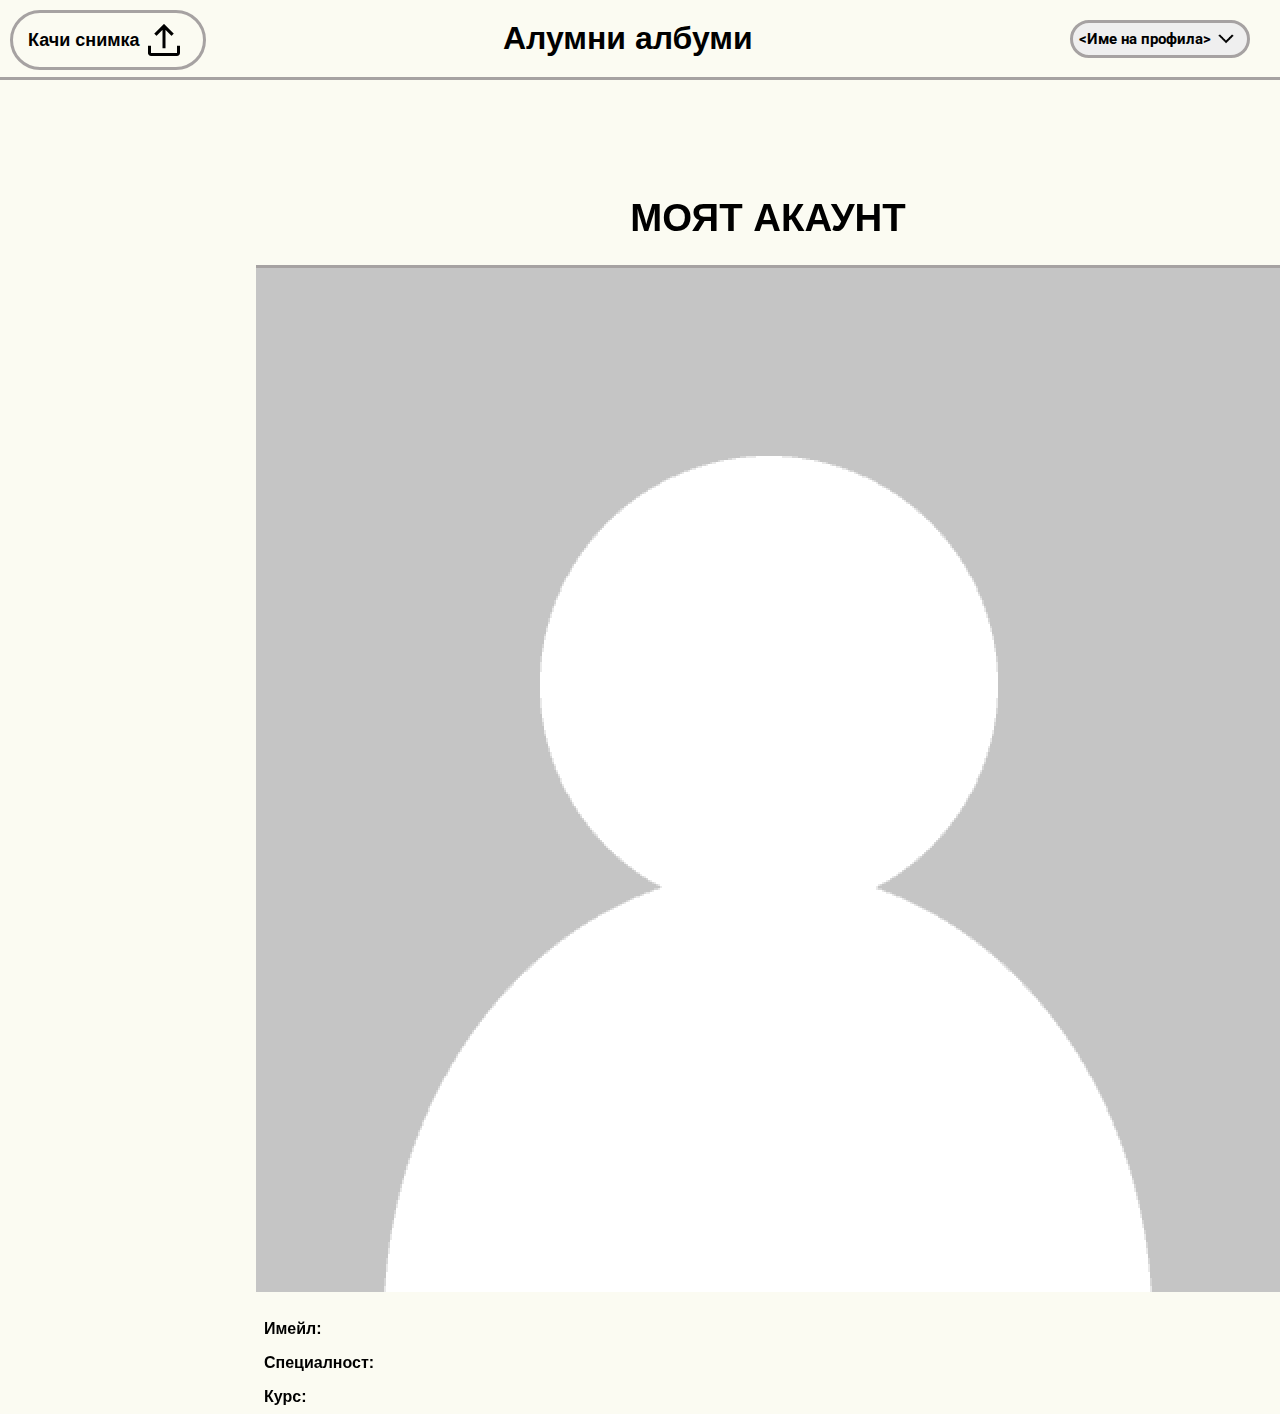
==== client/home-page/home.html @ ce662454 "image gallery changes" ====
<!DOCTYPE html>
<html lang="en">

<head>
    <meta charset="UTF-8" />
    <meta http-equiv="X-UA-Compatible" content="IE=edge" />
    <meta name="viewport" content="width=device-width, initial-scale=1.0" />
    <link rel="stylesheet" href="css/home.css">
    <link rel="stylesheet" href="../CSS/body_main_header.css">

    <script defer src="javascript/button_reaction.js"></script>
    <script defer src="javascript/log_out_user.js"></script>
    <script defer src="javascript/load_user_data.js"></script>
    <script defer src="javascript/button_reaction.js"></script>
    <script defer src="javascript/log_out_user.js"></script>
    <script defer src="javascript/load_user_data.js"></script>
    <script defer src="javascript/load_images.js"></script>
    <!-- <script defer src="javascript/upload_image.js"></script> -->
    <script>
        /* reload the page on load because the page won't load the user's data when he has set cookies */
        window.onload = function () {
            if (!window.location.hash) {
                window.location = window.location + '#loaded';
                window.location.reload();
            }
        }
    </script>
    <title>Home</title>
</head>

<body>

    <header>

        <div class="option" id="upload">
            <h3>Качи снимка</h3>
            <img src="../login/img/file_upload_FILL0_wght400_GRAD0_opsz48.png">
        </div>

        <h1 id="system-name-header">Алумни албуми</h1>

        <span class="dropdown">

            <button class="dropbtn">&ltИме на профила&gt

                <img id="more-img" src="../login/img/expand_more_FILL0_wght400_GRAD0_opsz48.png">

            </button>

            <span class="dropdown-content">
                <div class="option" id="my-account">
                    <h3>Моят акаунт</h3>
                </div>
                <div class="option" id="my-images">
                    <h3>Моите снимки</h3>
                </div>
                <div class="option" id="pick-image">
                    <h3>Избери снимка за алумни албум</h3>
                </div>
                <div class="option" id="album">
                    <h3>Изтегли албум</h3>
                </div>
                <div class="option" id="log-out">
                    <h3>Изход</h3>
                </div>
            </span>

        </span>
    </header>

    <main>

        <section id="account-tab">

            <!-- My Account tab -->
            <section id="my-account-section">

                <!-- The tab header -->
                <header id="my-account-header">
                    <h1>Моят акаунт</h1>
                </header>

                <!-- The content of the tab -->
                <article id="account-details">

                    <!-- User picture (for now it is a static one) -->
                    <div id="user-picture">
                        <img id="profile-image" src="../../server/images/default.png">
                    </div>

                    <p id="name"><strong></strong></p>
                    <p id="email"><strong>Имейл: </strong></p>
                    <p id="major"><strong>Специалност: </strong></p>
                    <p id="course"><strong>Курс: </strong></p>

                </article>

            </section>


            <!-- Upload image tab -->
            <section id="upload-section" class="no-display">
                <form action="../../server/api/upload.php" method="POST" enctype="multipart/form-data">
                    <input type="file" name="file" required style="margin:20px 0px;" />
                    <div>
                        <button type="submit" name="submit" class="form-button">Upload your image</button>
                    </div>

                </form>
            </section>


            <section id="my-images-section" class="no-display">
                <h1>All Images</h1>
                <div id="gallery" class="gallery">
                    <script src="javascript/get_my_images.js"></script>
            </section>

            <section id="pick-image-section" class="no-display">
                <h1>Кликни върху снимка, за да я избереш и тя да се показва в албума</h1>
                <div id="pick-image-message"></div>
                <div id="my-gallery" class="gallery">
                    <script src="javascript/pick_from_my_images.js"></script>
            </section>

            <section id="album-section" class="no-display">
                <form>
                    <select required name="major" id="export-major" class="form-input">
                        <option value="Софтуерно инженерство">Софтуерно инженерство</option>
                        <option value="Компютърни науки">Компютърни науки</option>
                        <option value="Информационни системи">Информационни системи</option>
                        <option value="Информатика">Информатика</option>
                    </select>

                    <select required name="course" id="export-course" class="form-input">
                        <option value="1">1</option>
                        <option value="2">2</option>
                        <option value="3">3</option>
                        <option value="3">4</option>
                    </select>
                </form>

                <button onclick="loadImages()" name="export-submit" class="form-button">Export Album</button>

                <div id="export-result">
                </div>
            </section>

        </section>
    </main>
</body>
---- client/home-page/css/home.css ----
/* import Roboto font */
@import url('https://fonts.googleapis.com/css2?family=Roboto:wght@300&display=swap');

h3 {
    margin: 0;
    font-weight: bolder;
    font-size: larger;
    text-align: center;
}

.gallery{
    display: grid;
    grid-template-columns: repeat( auto-fit, minmax(250px, 1fr) );
    gap: 10px;
}

.my-image{
    border: solid 1px black;
    display: flex;
}

.pick-my-image{
    border: solid 1px black;
    display: flex;
}

.pick-my-image img{
    max-width:100%;
    max-height:100%;
    align-self: center;
}

.my-image img{
    max-width:100%;
    max-height:100%;
    align-self: center;
}

p {
    margin: 0;
}

h4 {
    margin: 0;
}

input,
button {
    font-family: 'Roboto', sans-serif;
    font-weight: bold;
}

/* account tab */

#account-tab {
    width: 60%;
    min-height: 80vh;
    max-height: 80vh;

    border-radius: 2rem;

    /* make it appear in front of the glass circles */
    position: absolute;
    z-index: 0;

    /* blur background glass circles */
    backdrop-filter: blur(1rem);

    display: flex;
    justify-content: space-between;
}


/* navbar */

#options-menu {
    /* make the options tab take up 30% of the account tab's space with no growing and shrinking */
    flex: 1 0 30%;

    border-radius: 2rem;

    display: flex;
    flex-direction: column;
    justify-content: center;
    align-items: center;
}

.option {
    cursor: pointer;
}


#my-account-header {
    text-transform: uppercase;
    font-size: 1.2rem;
}

#account-details {
    display: flex;
    flex-direction: column;
}

#account-details p {
    margin: 0.5rem;
}


.no-display {
    display: none !important;
}

/* drop down bttn */
.dropdown {
    position: relative;
    float: right;
}

.dropbtn {

    border-radius: 2rem;
    font-size: 15px;
    border: solid #a6a2a2;
    display: flex;
    align-items: center;
    justify-content: center;
}

.dropdown-content {
    display: none;
    position: absolute;
    background-color: #f1f1f1;
    min-width: 160px;
    box-shadow: 0px 8px 16px 0px rgba(0, 0, 0, 0.2);
    z-index: 1;

    width: max-content;
    border-radius: 2rem;
}

.dropdown-content div {
    color: black;
    padding: 12px 16px;
    text-decoration: none;
    display: block;
    margin: 10px;
}

.dropdown-content div:hover {
    background-color: #e5e6e4;
}

.dropdown:hover .dropdown-content {
    display: block;

}




header {
    text-align: center;
    border-bottom: solid #a6a2a2;
}


#system-name-header,
#upload,
.dropdown {
    display: inline-block;
    margin: 20px 30px;
}

#upload {
    display: flex;
    align-items: center;
    justify-content: center;

    float: left;
    border-radius: 2rem;
    font-size: 15px;
    border: solid #a6a2a2;
    padding: 3px 15px 3px 15px;
    margin: 10px;
}

#more-img {
    height: 30px;
}
---- client/CSS/body_main_header.css ----
body {
    margin: 0;
    box-sizing: border-box;
    font-family: 'Calibri', sans-serif;

    /*will place the pale white color*/
    background-color: #fbfbf2;

    /* color variables, used later in the code */


}

main {
    min-height: 100vh;
    background: linear-gradient(to right top, var(--fontFrom), var(--fontTo));

    display: flex;
    flex-direction: column;
    justify-content: center;
    align-items: center;
}

header{
    position: relative;
}
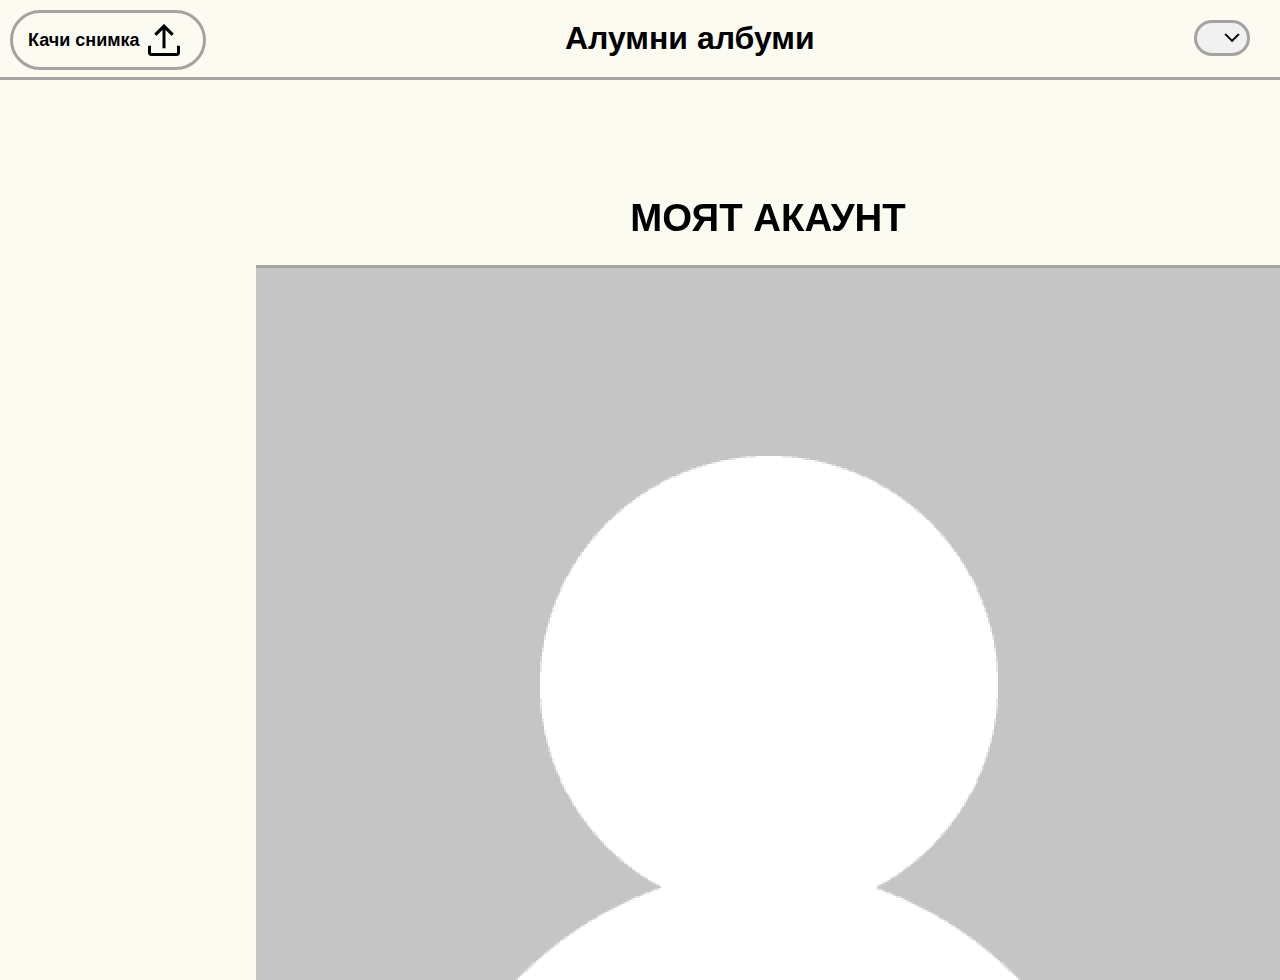
==== commit c55a3d16: "edit header" ====
--- a/client/home-page/home.html
+++ b/client/home-page/home.html
@@ -41,11 +41,10 @@
 
         <span class="dropdown">
 
-            <button class="dropbtn">&ltИме на профила&gt
-
+            <span id="dropdown-field">
+                <button class="dropbtn" id="header-name"></button>
                 <img id="more-img" src="../login/img/expand_more_FILL0_wght400_GRAD0_opsz48.png">
-
-            </button>
+            </span>
 
             <span class="dropdown-content">
                 <div class="option" id="my-account">
--- a/client/home-page/css/home.css
+++ b/client/home-page/css/home.css
@@ -14,9 +14,37 @@
     gap: 10px;
 }
 
+#export-result{
+    display: grid;
+    grid-template-columns: repeat( auto-fit, minmax(250px, 1fr) );
+    gap: 10px;
+}
+
+.album-image img{
+    max-width:100%;
+    max-height:100%;
+    align-self: center;
+}
+
+.user-album-image{
+    height: 95%;
+    display: flex;
+}
+
 .my-image{
     border: solid 1px black;
     display: flex;
+}
+
+.album-image{
+    border: solid 1px red;
+    display: flex;
+    flex-flow: column nowrap;
+    justify-content: space-between;
+}
+
+.user-album-info{
+    align-self: center;
 }
 
 .pick-my-image{
@@ -115,14 +143,21 @@
     float: right;
 }
 
-.dropbtn {
-
+#dropdown-field{
     border-radius: 2rem;
     font-size: 15px;
     border: solid #a6a2a2;
+    background-color: #f1f1f1;
     display: flex;
     align-items: center;
     justify-content: center;
+}
+
+.dropbtn {
+    background: none;
+    border: none;
+    padding: 10px;
+    font-size: 20px;
 }
 
 .dropdown-content {
@@ -130,7 +165,7 @@
     position: absolute;
     background-color: #f1f1f1;
     min-width: 160px;
-    box-shadow: 0px 8px 16px 0px rgba(0, 0, 0, 0.2);
+    box-shadow: 4px 4px 10px 10px rgba(0, 0, 0, 0.2);
     z-index: 1;
 
     width: max-content;
@@ -139,7 +174,7 @@
 
 .dropdown-content div {
     color: black;
-    padding: 12px 16px;
+    padding: 6px 8px;
     text-decoration: none;
     display: block;
     margin: 10px;
@@ -150,9 +185,11 @@
 }
 
 .dropdown:hover .dropdown-content {
+    border: solid #a6a2a2;
     display: block;
-
-}
+    margin-left: -240px; /*magic number needs editing*/
+}
+
 
 
 
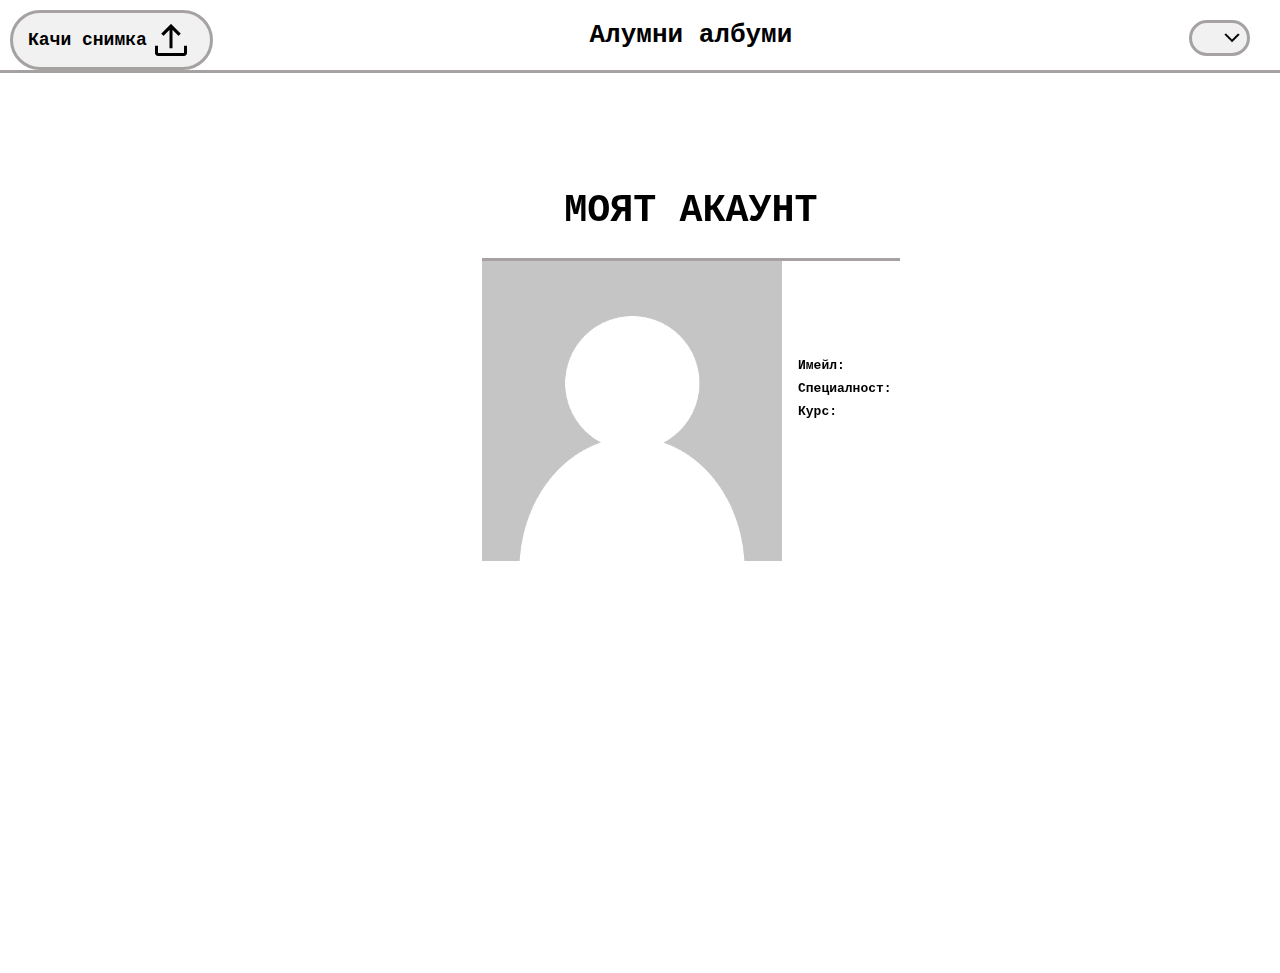
==== commit cb3ad618: "major edits on css on home, also edit the color to white" ====
--- a/client/home-page/home.html
+++ b/client/home-page/home.html
@@ -83,15 +83,14 @@
                 <article id="account-details">
 
                     <!-- User picture (for now it is a static one) -->
-                    <div id="user-picture">
-                        <img id="profile-image" src="../../server/images/default.png">
-                    </div>
+                    <img id="profile-image" src="../../server/images/default.png">
 
-                    <p id="name"><strong></strong></p>
-                    <p id="email"><strong>Имейл: </strong></p>
-                    <p id="major"><strong>Специалност: </strong></p>
-                    <p id="course"><strong>Курс: </strong></p>
-
+                    <section>
+                        <p id="name"><strong></strong></p>
+                        <p id="email"><strong>Имейл: </strong></p>
+                        <p id="major"><strong>Специалност: </strong></p>
+                        <p id="course"><strong>Курс: </strong></p>
+                    </section>
                 </article>
 
             </section>
@@ -100,11 +99,8 @@
             <!-- Upload image tab -->
             <section id="upload-section" class="no-display">
                 <form action="../../server/api/upload.php" method="POST" enctype="multipart/form-data">
-                    <input type="file" name="file" required style="margin:20px 0px;" />
-                    <div>
-                        <button type="submit" name="submit" class="form-button">Upload your image</button>
-                    </div>
-
+                    <input type="file" name="file" accept="image/*" required style="margin:20px 0px;" />
+                    <button type="submit" name="submit" class="form-button">Upload your image</button>
                 </form>
             </section>
 
--- a/client/home-page/css/home.css
+++ b/client/home-page/css/home.css
@@ -8,59 +8,60 @@
     text-align: center;
 }
 
-.gallery{
+.gallery {
     display: grid;
-    grid-template-columns: repeat( auto-fit, minmax(250px, 1fr) );
+    grid-template-columns: repeat(auto-fit, minmax(250px, 1fr));
     gap: 10px;
 }
 
-#export-result{
+#export-result {
     display: grid;
-    grid-template-columns: repeat( auto-fit, minmax(250px, 1fr) );
+    grid-template-columns: repeat(auto-fit, minmax(250px, 1fr));
     gap: 10px;
 }
 
-.album-image img{
-    max-width:100%;
-    max-height:100%;
-    align-self: center;
-}
-
-.user-album-image{
+.album-image img {
+    max-width: 100%;
+    max-height: 100%;
+    align-self: center;
+}
+
+.user-album-image {
     height: 95%;
     display: flex;
-}
-
-.my-image{
+    justify-content: center;
+}
+
+.my-image {
     border: solid 1px black;
     display: flex;
 }
 
-.album-image{
+.album-image {
     border: solid 1px red;
     display: flex;
     flex-flow: column nowrap;
     justify-content: space-between;
 }
 
-.user-album-info{
-    align-self: center;
-}
-
-.pick-my-image{
+.user-album-info {
+    align-self: center;
+}
+
+.pick-my-image {
     border: solid 1px black;
     display: flex;
 }
 
-.pick-my-image img{
-    max-width:100%;
-    max-height:100%;
-    align-self: center;
-}
-
-.my-image img{
-    max-width:100%;
-    max-height:100%;
+.pick-my-image img {
+    max-width: 100%;
+    max-height: 100%;
+    align-self: center;
+}
+
+.my-image img {
+    max-width: 100%;
+    max-height: 100%;
     align-self: center;
 }
 
@@ -74,14 +75,25 @@
 
 input,
 button {
-    font-family: 'Roboto', sans-serif;
+    font-family: inherit;
     font-weight: bold;
-}
-
-/* account tab */
+    display: block;
+}
+
+input[type="file" i] {
+    font-weight: normal;
+}
+
+.form-button {
+    padding: 10px;
+    border-radius: 1em;
+    font-size: 20px;
+    min-width: fit-content;
+    font-weight: normal;
+    background: #d2f1e4;
+}
 
 #account-tab {
-    width: 60%;
     min-height: 80vh;
     max-height: 80vh;
 
@@ -99,6 +111,7 @@
 }
 
 
+
 /* navbar */
 
 #options-menu {
@@ -123,10 +136,6 @@
     font-size: 1.2rem;
 }
 
-#account-details {
-    display: flex;
-    flex-direction: column;
-}
 
 #account-details p {
     margin: 0.5rem;
@@ -143,7 +152,7 @@
     float: right;
 }
 
-#dropdown-field{
+#dropdown-field {
     border-radius: 2rem;
     font-size: 15px;
     border: solid #a6a2a2;
@@ -158,6 +167,7 @@
     border: none;
     padding: 10px;
     font-size: 20px;
+    margin-left: 5px;
 }
 
 .dropdown-content {
@@ -170,6 +180,8 @@
 
     width: max-content;
     border-radius: 2rem;
+    margin-left: -210px;
+    /*magic number needs editing*/
 }
 
 .dropdown-content div {
@@ -187,18 +199,13 @@
 .dropdown:hover .dropdown-content {
     border: solid #a6a2a2;
     display: block;
-    margin-left: -240px; /*magic number needs editing*/
-}
-
-
-
-
+
+}
 
 header {
     text-align: center;
     border-bottom: solid #a6a2a2;
 }
-
 
 #system-name-header,
 #upload,
@@ -208,6 +215,7 @@
 }
 
 #upload {
+    background-color: #f1f1f1;
     display: flex;
     align-items: center;
     justify-content: center;
@@ -224,3 +232,16 @@
     height: 30px;
 }
 
+#upload-section {
+    margin: auto;
+}
+
+#profile-image {
+    height: 300px;
+    display: inline-block;
+    vertical-align: middle;
+}
+
+img+section {
+    display: inline-block;
+}--- a/client/CSS/body_main_header.css
+++ b/client/CSS/body_main_header.css
@@ -1,14 +1,8 @@
 body {
     margin: 0;
     box-sizing: border-box;
-    font-family: 'Calibri', sans-serif;
-
-    /*will place the pale white color*/
-    background-color: #fbfbf2;
-
-    /* color variables, used later in the code */
-
-
+    font-family: monospace;
+    background-color: #ffffff;
 }
 
 main {
@@ -21,6 +15,6 @@
     align-items: center;
 }
 
-header{
+header {
     position: relative;
 }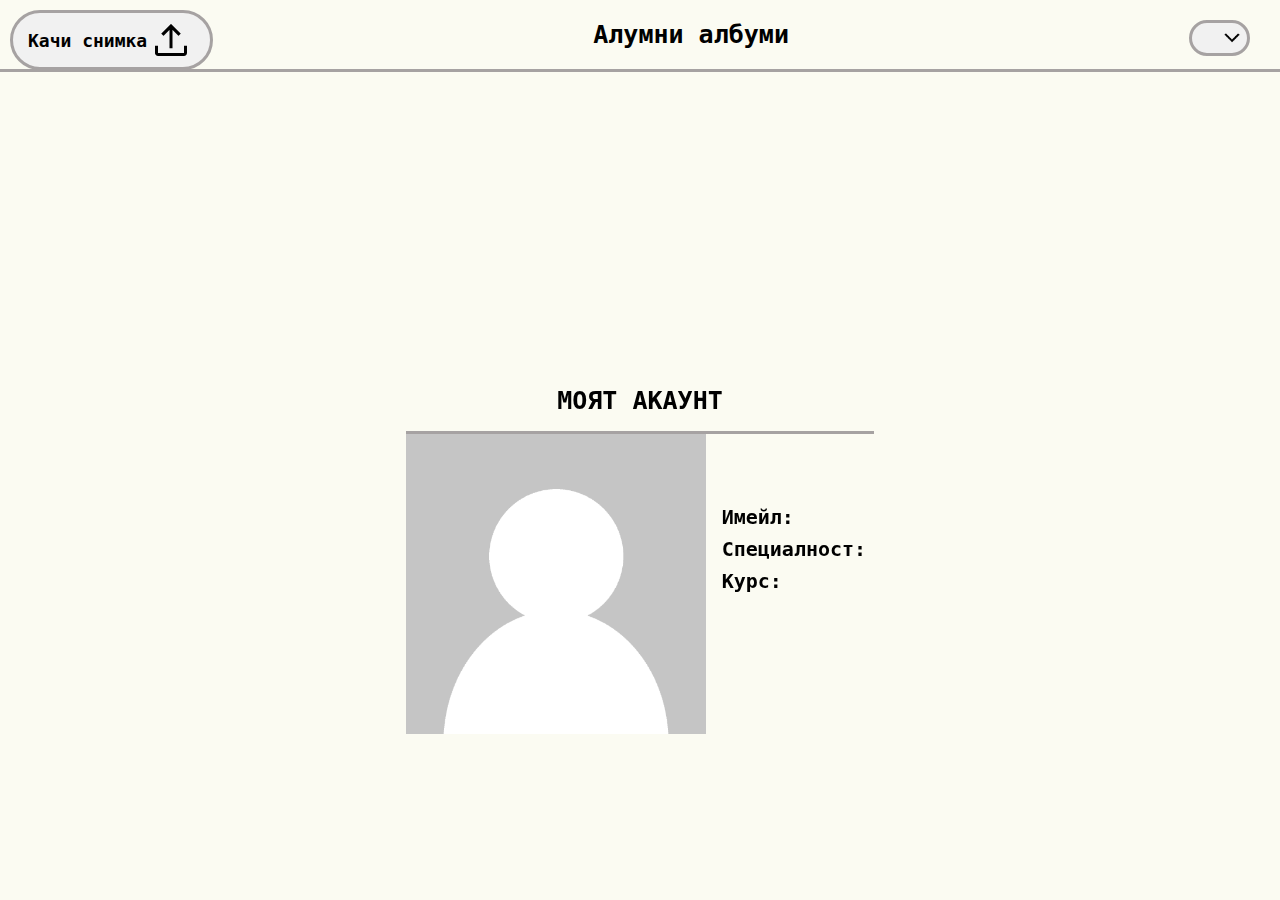
==== commit 0ed4c8b7: "edit the upload message, and more css" ====
--- a/client/home-page/home.html
+++ b/client/home-page/home.html
@@ -106,13 +106,13 @@
 
 
             <section id="my-images-section" class="no-display">
-                <h1>All Images</h1>
+                <h1>Моите снимки:</h1>
                 <div id="gallery" class="gallery">
                     <script src="javascript/get_my_images.js"></script>
             </section>
 
             <section id="pick-image-section" class="no-display">
-                <h1>Кликни върху снимка, за да я избереш и тя да се показва в албума</h1>
+                <h1>Кликни върху снимка, за да я избереш и тя да се показва в албума.</h1>
                 <div id="pick-image-message"></div>
                 <div id="my-gallery" class="gallery">
                     <script src="javascript/pick_from_my_images.js"></script>
--- a/client/home-page/css/home.css
+++ b/client/home-page/css/home.css
@@ -11,7 +11,10 @@
 .gallery {
     display: grid;
     grid-template-columns: repeat(auto-fit, minmax(250px, 1fr));
-    gap: 10px;
+    gap: 30px;
+    border: none;
+    background: #e7e7e7;
+    padding: 20px;
 }
 
 #export-result {
@@ -32,9 +35,19 @@
     justify-content: center;
 }
 
-.my-image {
-    border: solid 1px black;
-    display: flex;
+.my-image,
+.pick-my-image {
+    display: flex;
+    transition: opacity .1s linear;
+}
+
+.pick-my-image:hover {
+    opacity: .5;
+    cursor: pointer;
+}
+
+.pick-my-image:click::after {
+    border: solid black;
 }
 
 .album-image {
@@ -48,17 +61,8 @@
     align-self: center;
 }
 
-.pick-my-image {
-    border: solid 1px black;
-    display: flex;
-}
-
-.pick-my-image img {
-    max-width: 100%;
-    max-height: 100%;
-    align-self: center;
-}
-
+
+.pick-my-image img,
 .my-image img {
     max-width: 100%;
     max-height: 100%;
@@ -80,8 +84,18 @@
     display: block;
 }
 
+#pick-image-section{
+    font-size: 15px;
+}
+
 input[type="file" i] {
     font-weight: normal;
+}
+
+#pick-image-message{
+    font-size: 20px;
+    margin-left: 40%;
+
 }
 
 .form-button {
@@ -94,9 +108,9 @@
 }
 
 #account-tab {
-    min-height: 80vh;
-    max-height: 80vh;
-
+  
+    padding: 20px;
+    margin-top: 576px;
     border-radius: 2rem;
 
     /* make it appear in front of the glass circles */
@@ -139,6 +153,7 @@
 
 #account-details p {
     margin: 0.5rem;
+    font-size: 20px;
 }
 
 
@@ -244,4 +259,9 @@
 
 img+section {
     display: inline-block;
+}
+
+h1 {
+    font-size: 25px;
+    margin-top: 0px;
 }--- a/client/CSS/body_main_header.css
+++ b/client/CSS/body_main_header.css
@@ -2,11 +2,11 @@
     margin: 0;
     box-sizing: border-box;
     font-family: monospace;
-    background-color: #ffffff;
+    background-color: #fbfbf2;
 }
 
 main {
-    min-height: 100vh;
+    margin-top: 200px;
     background: linear-gradient(to right top, var(--fontFrom), var(--fontTo));
 
     display: flex;
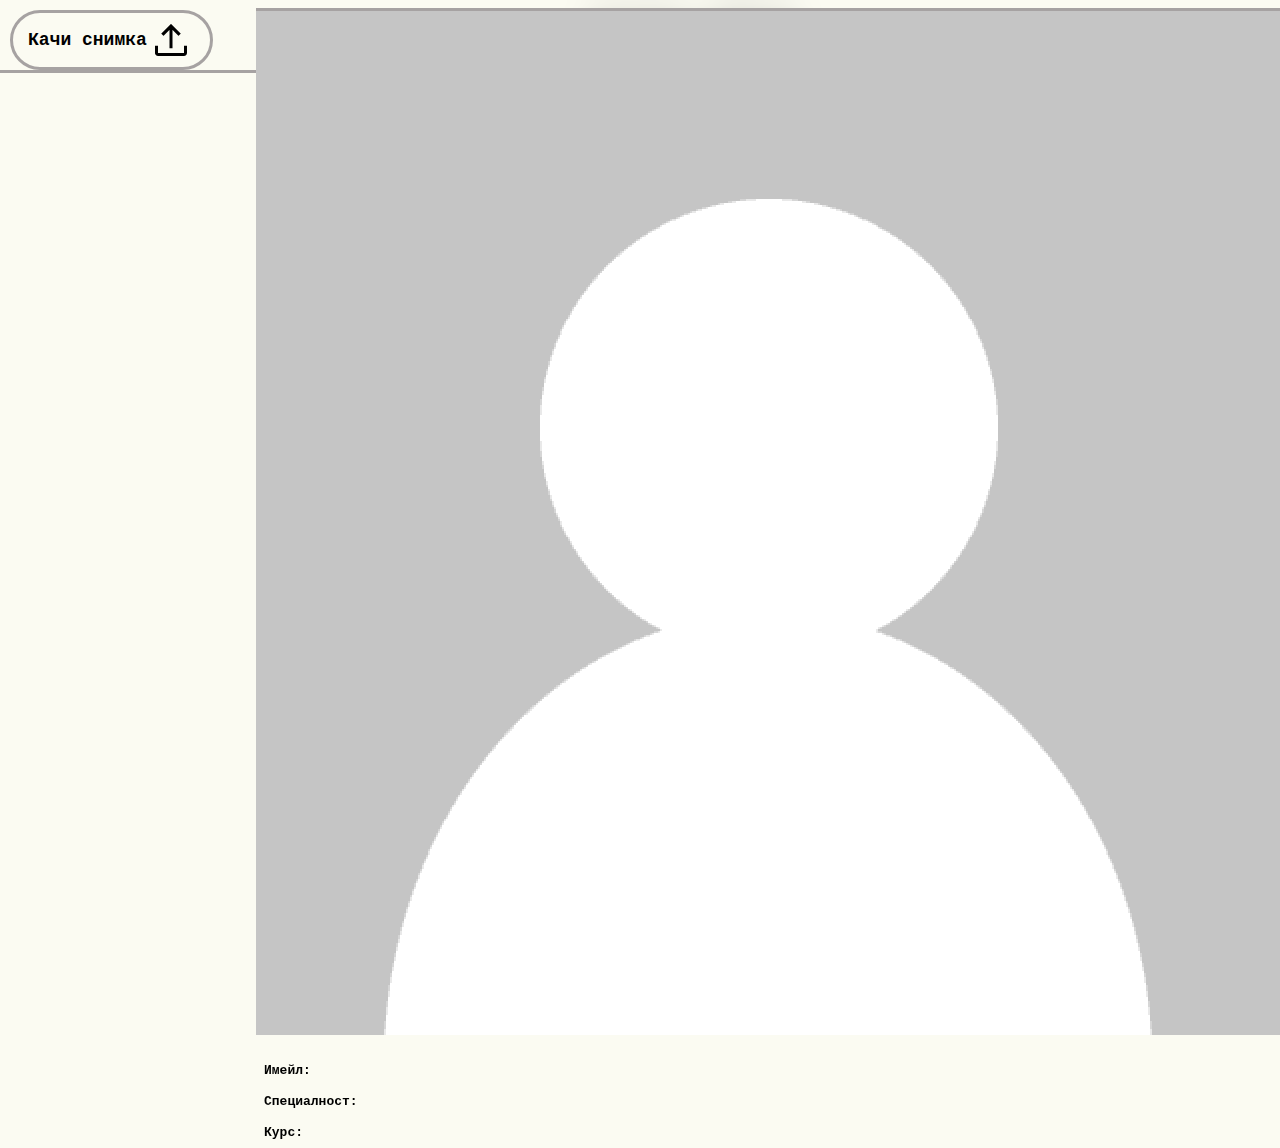
==== commit 62f04a77: "fix bug, add styling and sql script for sample data" ====
--- a/client/home-page/home.html
+++ b/client/home-page/home.html
@@ -83,14 +83,15 @@
                 <article id="account-details">
 
                     <!-- User picture (for now it is a static one) -->
-                    <img id="profile-image" src="../../server/images/default.png">
+                    <div id="user-picture">
+                        <img id="profile-image" src="../../server/images/default.png">
+                    </div>
 
-                    <section>
-                        <p id="name"><strong></strong></p>
-                        <p id="email"><strong>Имейл: </strong></p>
-                        <p id="major"><strong>Специалност: </strong></p>
-                        <p id="course"><strong>Курс: </strong></p>
-                    </section>
+                    <p id="name"><strong></strong></p>
+                    <p id="email"><strong>Имейл: </strong></p>
+                    <p id="major"><strong>Специалност: </strong></p>
+                    <p id="course"><strong>Курс: </strong></p>
+
                 </article>
 
             </section>
@@ -99,20 +100,23 @@
             <!-- Upload image tab -->
             <section id="upload-section" class="no-display">
                 <form action="../../server/api/upload.php" method="POST" enctype="multipart/form-data">
-                    <input type="file" name="file" accept="image/*" required style="margin:20px 0px;" />
-                    <button type="submit" name="submit" class="form-button">Upload your image</button>
+                    <input type="file" name="file" required style="margin:20px 0px;" />
+                    <div>
+                        <button type="submit" name="submit" class="form-button">Upload your image</button>
+                    </div>
+
                 </form>
             </section>
 
 
             <section id="my-images-section" class="no-display">
-                <h1>Моите снимки:</h1>
+                <h1>All Images</h1>
                 <div id="gallery" class="gallery">
                     <script src="javascript/get_my_images.js"></script>
             </section>
 
             <section id="pick-image-section" class="no-display">
-                <h1>Кликни върху снимка, за да я избереш и тя да се показва в албума.</h1>
+                <h1>Кликни върху снимка, за да я избереш и тя да се показва в албума</h1>
                 <div id="pick-image-message"></div>
                 <div id="my-gallery" class="gallery">
                     <script src="javascript/pick_from_my_images.js"></script>
@@ -131,7 +135,7 @@
                         <option value="1">1</option>
                         <option value="2">2</option>
                         <option value="3">3</option>
-                        <option value="3">4</option>
+                        <option value="4">4</option>
                     </select>
                 </form>
 
--- a/client/home-page/css/home.css
+++ b/client/home-page/css/home.css
@@ -8,64 +8,62 @@
     text-align: center;
 }
 
-.gallery {
+.gallery{
     display: grid;
-    grid-template-columns: repeat(auto-fit, minmax(250px, 1fr));
-    gap: 30px;
-    border: none;
-    background: #e7e7e7;
-    padding: 20px;
-}
-
-#export-result {
+    grid-template-columns: repeat( auto-fit, minmax(250px, 1fr) );
+    gap: 10px;
+}
+
+#export-result{
     display: grid;
-    grid-template-columns: repeat(auto-fit, minmax(250px, 1fr));
+    grid-template-columns: repeat( auto-fit, minmax(250px, 1fr) );
     gap: 10px;
 }
 
-.album-image img {
-    max-width: 100%;
-    max-height: 100%;
-    align-self: center;
-}
-
-.user-album-image {
+.album-image img{
+    max-width:100%;
+    max-height:100%;
+    align-self: center;
+}
+
+.user-album-image{
     height: 95%;
     display: flex;
     justify-content: center;
 }
 
-.my-image,
-.pick-my-image {
-    display: flex;
-    transition: opacity .1s linear;
-}
-
-.pick-my-image:hover {
-    opacity: .5;
-    cursor: pointer;
-}
-
-.pick-my-image:click::after {
-    border: solid black;
-}
-
-.album-image {
+.my-image{
+    border: solid 1px black;
+    display: flex;
+    justify-content: center
+}
+
+.album-image{
     border: solid 1px red;
     display: flex;
     flex-flow: column nowrap;
     justify-content: space-between;
 }
 
-.user-album-info {
-    align-self: center;
-}
-
-
-.pick-my-image img,
-.my-image img {
-    max-width: 100%;
-    max-height: 100%;
+.user-album-info{
+    align-self: center;
+}
+
+.pick-my-image{
+    border: solid 1px black;
+    display: flex;
+    justify-content: center
+}
+
+.pick-my-image img{
+    max-width:100%;
+    max-height:100%;
+    align-self: center;
+}
+
+.my-image img{
+    max-width:100%;
+    max-height:100%;
     align-self: center;
 }
 
@@ -79,38 +77,17 @@
 
 input,
 button {
-    font-family: inherit;
+    font-family: 'Roboto', sans-serif;
     font-weight: bold;
-    display: block;
-}
-
-#pick-image-section{
-    font-size: 15px;
-}
-
-input[type="file" i] {
-    font-weight: normal;
-}
-
-#pick-image-message{
-    font-size: 20px;
-    margin-left: 40%;
-
-}
-
-.form-button {
-    padding: 10px;
-    border-radius: 1em;
-    font-size: 20px;
-    min-width: fit-content;
-    font-weight: normal;
-    background: #d2f1e4;
-}
+}
+
+/* account tab */
 
 #account-tab {
-  
-    padding: 20px;
-    margin-top: 576px;
+    width: 60%;
+    min-height: 80vh;
+    max-height: 80vh;
+
     border-radius: 2rem;
 
     /* make it appear in front of the glass circles */
@@ -125,7 +102,6 @@
 }
 
 
-
 /* navbar */
 
 #options-menu {
@@ -150,10 +126,13 @@
     font-size: 1.2rem;
 }
 
+#account-details {
+    display: flex;
+    flex-direction: column;
+}
 
 #account-details p {
     margin: 0.5rem;
-    font-size: 20px;
 }
 
 
@@ -167,7 +146,7 @@
     float: right;
 }
 
-#dropdown-field {
+#dropdown-field{
     border-radius: 2rem;
     font-size: 15px;
     border: solid #a6a2a2;
@@ -182,7 +161,6 @@
     border: none;
     padding: 10px;
     font-size: 20px;
-    margin-left: 5px;
 }
 
 .dropdown-content {
@@ -195,8 +173,7 @@
 
     width: max-content;
     border-radius: 2rem;
-    margin-left: -210px;
-    /*magic number needs editing*/
+    margin-left: -210px; /*magic number needs editing*/
 }
 
 .dropdown-content div {
@@ -214,7 +191,7 @@
 .dropdown:hover .dropdown-content {
     border: solid #a6a2a2;
     display: block;
-
+  
 }
 
 header {
@@ -230,7 +207,6 @@
 }
 
 #upload {
-    background-color: #f1f1f1;
     display: flex;
     align-items: center;
     justify-content: center;
@@ -247,21 +223,3 @@
     height: 30px;
 }
 
-#upload-section {
-    margin: auto;
-}
-
-#profile-image {
-    height: 300px;
-    display: inline-block;
-    vertical-align: middle;
-}
-
-img+section {
-    display: inline-block;
-}
-
-h1 {
-    font-size: 25px;
-    margin-top: 0px;
-}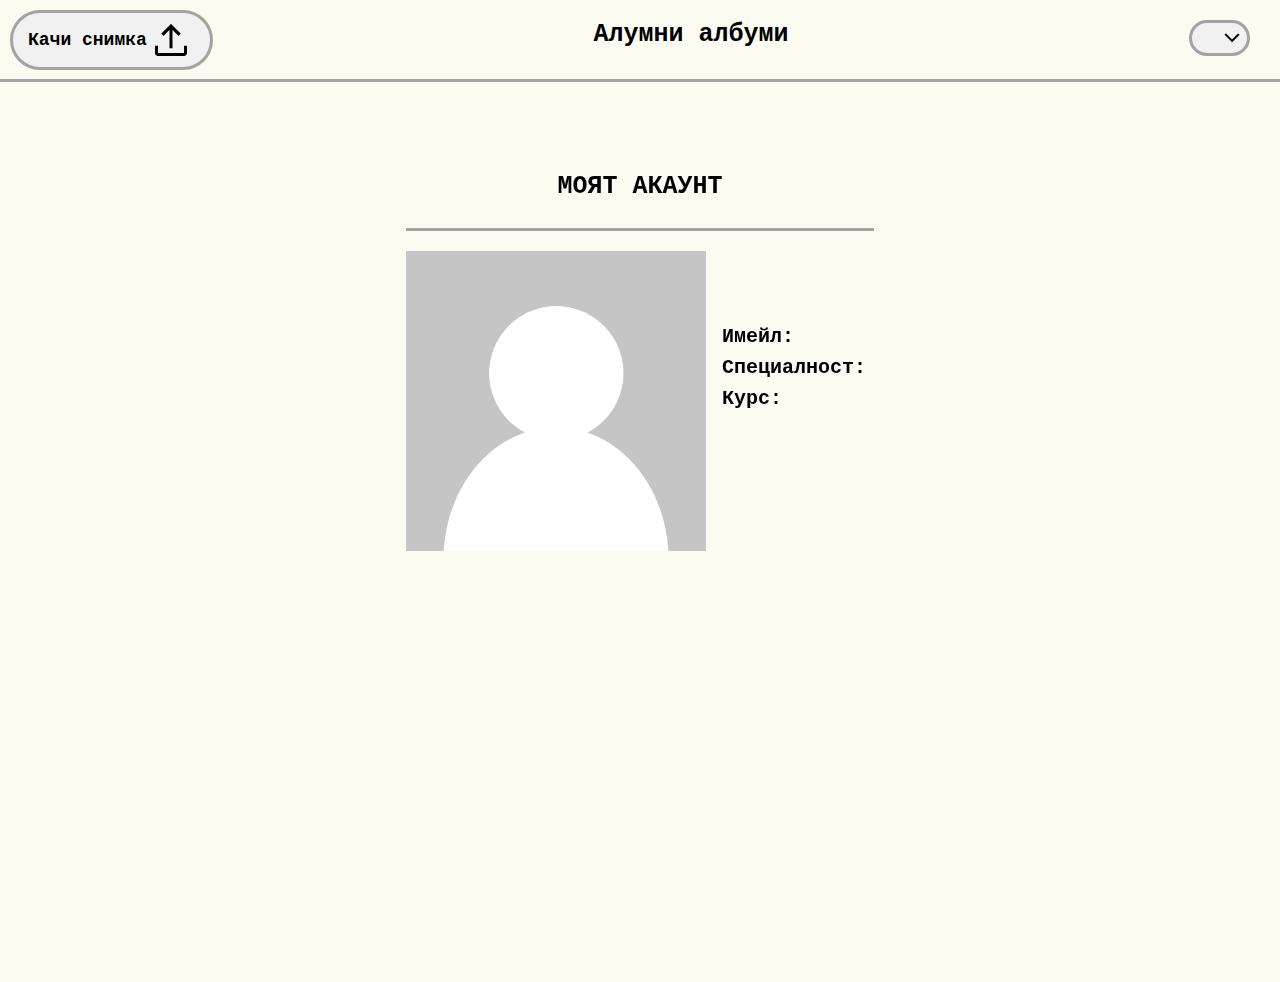
==== commit e0f24cc4: "css changes" ====
--- a/client/home-page/home.html
+++ b/client/home-page/home.html
@@ -57,7 +57,7 @@
                     <h3>Избери снимка за алумни албум</h3>
                 </div>
                 <div class="option" id="album">
-                    <h3>Изтегли албум</h3>
+                    <h3>Покажи алумни албум</h3>
                 </div>
                 <div class="option" id="log-out">
                     <h3>Изход</h3>
@@ -83,15 +83,14 @@
                 <article id="account-details">
 
                     <!-- User picture (for now it is a static one) -->
-                    <div id="user-picture">
-                        <img id="profile-image" src="../../server/images/default.png">
-                    </div>
+                    <img id="profile-image" src="../../server/images/default.png">
 
-                    <p id="name"><strong></strong></p>
-                    <p id="email"><strong>Имейл: </strong></p>
-                    <p id="major"><strong>Специалност: </strong></p>
-                    <p id="course"><strong>Курс: </strong></p>
-
+                    <section>
+                        <p id="name"><strong></strong></p>
+                        <p id="email"><strong>Имейл: </strong></p>
+                        <p id="major"><strong>Специалност: </strong></p>
+                        <p id="course"><strong>Курс: </strong></p>
+                    </section>
                 </article>
 
             </section>
@@ -100,35 +99,36 @@
             <!-- Upload image tab -->
             <section id="upload-section" class="no-display">
                 <form action="../../server/api/upload.php" method="POST" enctype="multipart/form-data">
-                    <input type="file" name="file" required style="margin:20px 0px;" />
-                    <div>
-                        <button type="submit" name="submit" class="form-button">Upload your image</button>
-                    </div>
-
+                    <input type="file" name="file" accept="image/*" required style="margin:20px 0px;" />
+                    <button type="submit" name="submit" class="form-button">Upload your image</button>
                 </form>
             </section>
 
 
             <section id="my-images-section" class="no-display">
-                <h1>All Images</h1>
+                <h1>Моите снимки:</h1>
                 <div id="gallery" class="gallery">
                     <script src="javascript/get_my_images.js"></script>
             </section>
 
             <section id="pick-image-section" class="no-display">
-                <h1>Кликни върху снимка, за да я избереш и тя да се показва в албума</h1>
+                <h1>Кликни върху снимка, за да я избереш и тя да се показва в албума.</h1>
                 <div id="pick-image-message"></div>
                 <div id="my-gallery" class="gallery">
                     <script src="javascript/pick_from_my_images.js"></script>
             </section>
 
             <section id="album-section" class="no-display">
-                <form>
+                <form id="export-form">
                     <select required name="major" id="export-major" class="form-input">
                         <option value="Софтуерно инженерство">Софтуерно инженерство</option>
                         <option value="Компютърни науки">Компютърни науки</option>
                         <option value="Информационни системи">Информационни системи</option>
                         <option value="Информатика">Информатика</option>
+                        <option value="Математика">Математика</option>
+                        <option value="Приложна математика">Приложна математика</option>
+                        <option value="Статистика">Статистика</option>
+                        <option value="Математика и информатика">Математика и информатика</option>
                     </select>
 
                     <select required name="course" id="export-course" class="form-input">
@@ -139,7 +139,7 @@
                     </select>
                 </form>
 
-                <button onclick="loadImages()" name="export-submit" class="form-button">Export Album</button>
+                <button onclick="loadImages()" name="export-submit" class="form-button">Покажи албум</button>
 
                 <div id="export-result">
                 </div>
--- a/client/home-page/css/home.css
+++ b/client/home-page/css/home.css
@@ -8,62 +8,88 @@
     text-align: center;
 }
 
-.gallery{
+.gallery {
     display: grid;
-    grid-template-columns: repeat( auto-fit, minmax(250px, 1fr) );
+    grid-template-columns: repeat(auto-fit, minmax(250px, 1fr));
+    gap: 30px;
+    border: none;
+    background: #e7e7e7;
+    padding: 20px;
+    justify-items: center;
+}
+
+#export-result {
+    margin-top: 20px;
+    display: grid;
+    grid-template-columns: repeat(auto-fit, minmax(250px, 1fr));
     gap: 10px;
 }
 
-#export-result{
-    display: grid;
-    grid-template-columns: repeat( auto-fit, minmax(250px, 1fr) );
-    gap: 10px;
-}
-
-.album-image img{
-    max-width:100%;
-    max-height:100%;
+#my-images-section{
+    width: 100%;
+}
+
+.album-image img {
+    max-width: 100%;
+    max-height: 100%;
     align-self: center;
 }
 
-.user-album-image{
+.user-album-image {
     height: 95%;
     display: flex;
     justify-content: center;
 }
 
-.my-image{
-    border: solid 1px black;
-    display: flex;
-    justify-content: center
-}
-
-.album-image{
-    border: solid 1px red;
+.my-image,
+.pick-my-image {
+    display: flex;
+    transition: opacity .1s linear;
+    flex-flow: column nowrap;
+    justify-content: center;
+    max-width: 400px;
+}
+
+#pick-image-section{
+    width: 100%;
+}
+
+.pick-my-image:hover {
+    opacity: .5;
+    cursor: pointer;
+}
+
+.pick-my-image:click::after {
+    border: solid black;
+}
+
+.album-image {
     display: flex;
     flex-flow: column nowrap;
     justify-content: space-between;
 }
-
-.user-album-info{
+#export-form{
+    margin-bottom: 10px;
+}
+.user-album-info {
+    font-family: "Architects Daughter", cursive;
+    font-size: 25px;
     align-self: center;
 }
 
-.pick-my-image{
-    border: solid 1px black;
-    display: flex;
-    justify-content: center
-}
-
-.pick-my-image img{
-    max-width:100%;
-    max-height:100%;
-    align-self: center;
-}
-
-.my-image img{
-    max-width:100%;
-    max-height:100%;
+.form-input{
+    box-sizing: border-box;
+    padding: 0.5rem 1rem;
+    flex: 1 0 60%;
+    border: solid;
+    border-radius: 2em;
+    border-color: #a6a2a2;
+}
+
+.pick-my-image img,
+.my-image img {
+    max-width: 100%;
+    max-height: 100%;
     align-self: center;
 }
 
@@ -77,29 +103,53 @@
 
 input,
 button {
-    font-family: 'Roboto', sans-serif;
+    font-family: inherit;
     font-weight: bold;
-}
-
-/* account tab */
+    display: block;
+}
+
+#pick-image-section{
+    font-size: 15px;
+}
+
+input[type="file" i] {
+    font-weight: normal;
+}
+
+#pick-image-message{
+    font-size: 20px;
+    margin-left: 40%;
+
+}
+
+.form-button {
+    padding: 10px;
+    border-radius: 1em;
+    font-size: 20px;
+    min-width: fit-content;
+    font-weight: normal;
+    background: #d2f1e4;
+}
+
+#album-section{
+    display:flex;
+    flex-flow: column nowrap;
+    align-items: center;
+}
 
 #account-tab {
-    width: 60%;
+  
+    width: 80%;
     min-height: 80vh;
     max-height: 80vh;
-
-    border-radius: 2rem;
-
-    /* make it appear in front of the glass circles */
+    border-radius: 2rem;
     position: absolute;
     z-index: 0;
-
-    /* blur background glass circles */
     backdrop-filter: blur(1rem);
-
-    display: flex;
-    justify-content: space-between;
-}
+    display: flex;
+    justify-content: center;
+}
+
 
 
 /* navbar */
@@ -126,13 +176,13 @@
     font-size: 1.2rem;
 }
 
-#account-details {
-    display: flex;
-    flex-direction: column;
+#account-details{
+    padding-top: 20px;
 }
 
 #account-details p {
     margin: 0.5rem;
+    font-size: 20px;
 }
 
 
@@ -146,7 +196,7 @@
     float: right;
 }
 
-#dropdown-field{
+#dropdown-field {
     border-radius: 2rem;
     font-size: 15px;
     border: solid #a6a2a2;
@@ -161,6 +211,7 @@
     border: none;
     padding: 10px;
     font-size: 20px;
+    margin-left: 5px;
 }
 
 .dropdown-content {
@@ -173,7 +224,8 @@
 
     width: max-content;
     border-radius: 2rem;
-    margin-left: -210px; /*magic number needs editing*/
+    margin-left: -85px;
+    /*magic number needs editing*/
 }
 
 .dropdown-content div {
@@ -191,12 +243,13 @@
 .dropdown:hover .dropdown-content {
     border: solid #a6a2a2;
     display: block;
-  
+
 }
 
 header {
     text-align: center;
     border-bottom: solid #a6a2a2;
+    padding-bottom: 10px;
 }
 
 #system-name-header,
@@ -207,6 +260,7 @@
 }
 
 #upload {
+    background-color: #f1f1f1;
     display: flex;
     align-items: center;
     justify-content: center;
@@ -223,3 +277,21 @@
     height: 30px;
 }
 
+#upload-section {
+    margin: auto;
+}
+
+#profile-image {
+    height: 300px;
+    display: inline-block;
+    vertical-align: middle;
+}
+
+img+section {
+    display: inline-block;
+}
+
+h1 {
+    font-size: 25px;
+    margin-top: 0px;
+}--- a/client/CSS/body_main_header.css
+++ b/client/CSS/body_main_header.css
@@ -6,7 +6,8 @@
 }
 
 main {
-    margin-top: 200px;
+    width: 100%;
+    min-height: 100vh;
     background: linear-gradient(to right top, var(--fontFrom), var(--fontTo));
 
     display: flex;
@@ -15,6 +16,8 @@
     align-items: center;
 }
 
+
+
 header {
     position: relative;
 }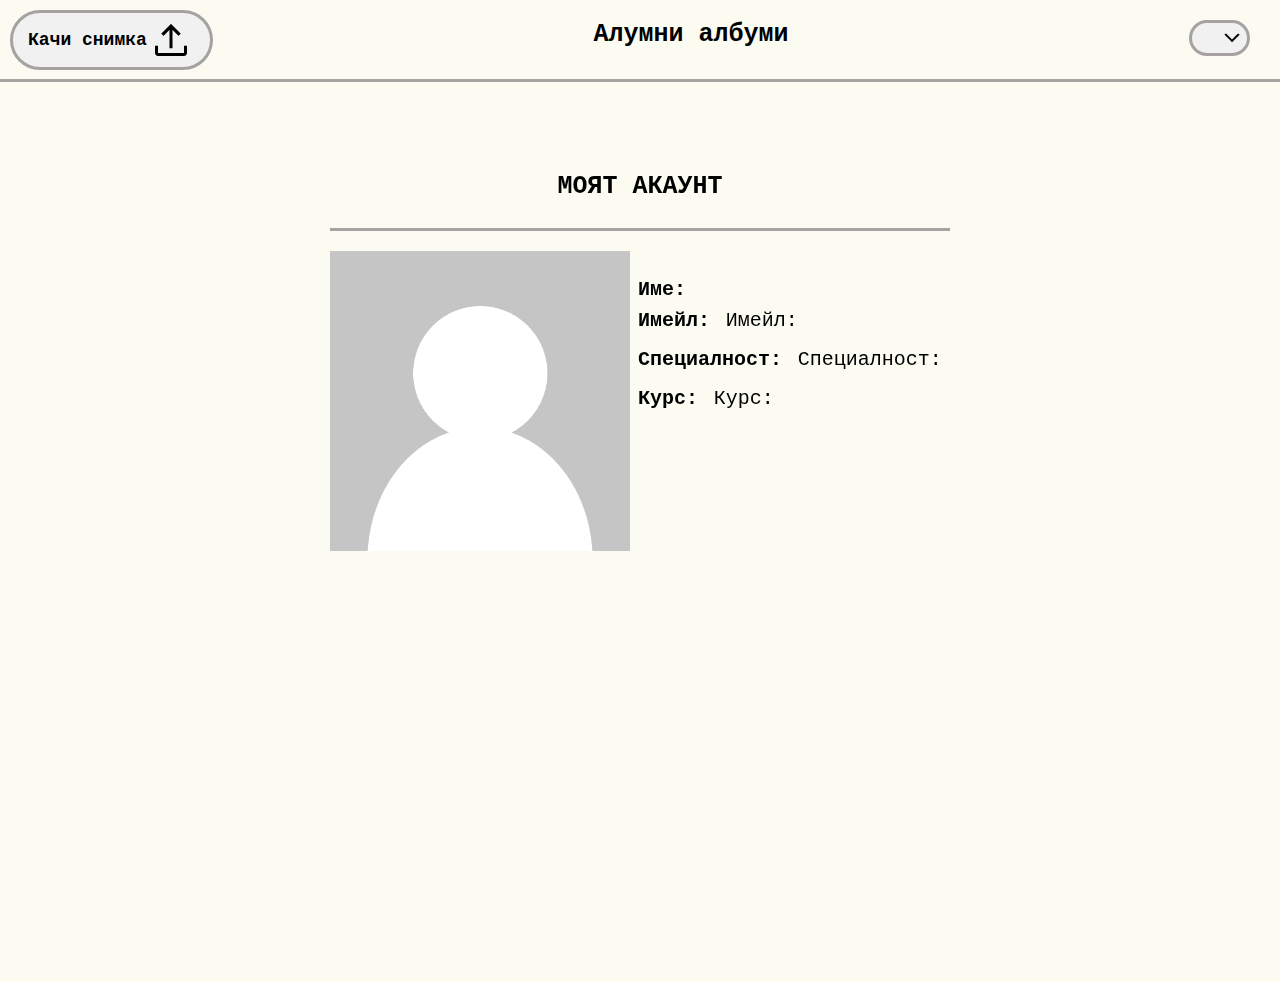
==== commit 0ca38c0d: "edit on user info" ====
--- a/client/home-page/home.html
+++ b/client/home-page/home.html
@@ -86,10 +86,23 @@
                     <img id="profile-image" src="../../server/images/default.png">
 
                     <section>
-                        <p id="name"><strong></strong></p>
-                        <p id="email"><strong>Имейл: </strong></p>
-                        <p id="major"><strong>Специалност: </strong></p>
-                        <p id="course"><strong>Курс: </strong></p>
+                        <span class="user-info">
+                            <label>Име: </label>
+                            <p id="name"></p>
+                        </span>
+                        <span class="user-info">
+                            <label>Имейл: </label>
+                            <p id="email">Имейл: </p>
+                        </span>
+                        <span class="user-info">
+                            <label>Специалност: </label>
+                            <p id="major">Специалност:</p>
+                        </span>
+                        <span class="user-info">
+                            <label>Курс: </label>
+                            <p id="course">Курс: </p>
+                        </span>
+
                     </section>
                 </article>
 
--- a/client/home-page/css/home.css
+++ b/client/home-page/css/home.css
@@ -25,7 +25,7 @@
     gap: 10px;
 }
 
-#my-images-section{
+#my-images-section {
     width: 100%;
 }
 
@@ -50,7 +50,7 @@
     max-width: 400px;
 }
 
-#pick-image-section{
+#pick-image-section {
     width: 100%;
 }
 
@@ -68,16 +68,23 @@
     flex-flow: column nowrap;
     justify-content: space-between;
 }
-#export-form{
+
+#export-form {
     margin-bottom: 10px;
 }
+
+
+.user-info{
+display: block;
+}
+
 .user-album-info {
     font-family: "Architects Daughter", cursive;
     font-size: 25px;
     align-self: center;
 }
 
-.form-input{
+.form-input {
     box-sizing: border-box;
     padding: 0.5rem 1rem;
     flex: 1 0 60%;
@@ -108,7 +115,17 @@
     display: block;
 }
 
-#pick-image-section{
+label {
+    font-size: 20px;
+    font-weight: bold;
+}
+
+label,
+label+p {
+    display: inline-block;
+}
+
+#pick-image-section {
     font-size: 15px;
 }
 
@@ -116,7 +133,7 @@
     font-weight: normal;
 }
 
-#pick-image-message{
+#pick-image-message {
     font-size: 20px;
     margin-left: 40%;
 
@@ -131,14 +148,14 @@
     background: #d2f1e4;
 }
 
-#album-section{
-    display:flex;
+#album-section {
+    display: flex;
     flex-flow: column nowrap;
     align-items: center;
 }
 
 #account-tab {
-  
+
     width: 80%;
     min-height: 80vh;
     max-height: 80vh;
@@ -176,7 +193,7 @@
     font-size: 1.2rem;
 }
 
-#account-details{
+#account-details {
     padding-top: 20px;
 }
 
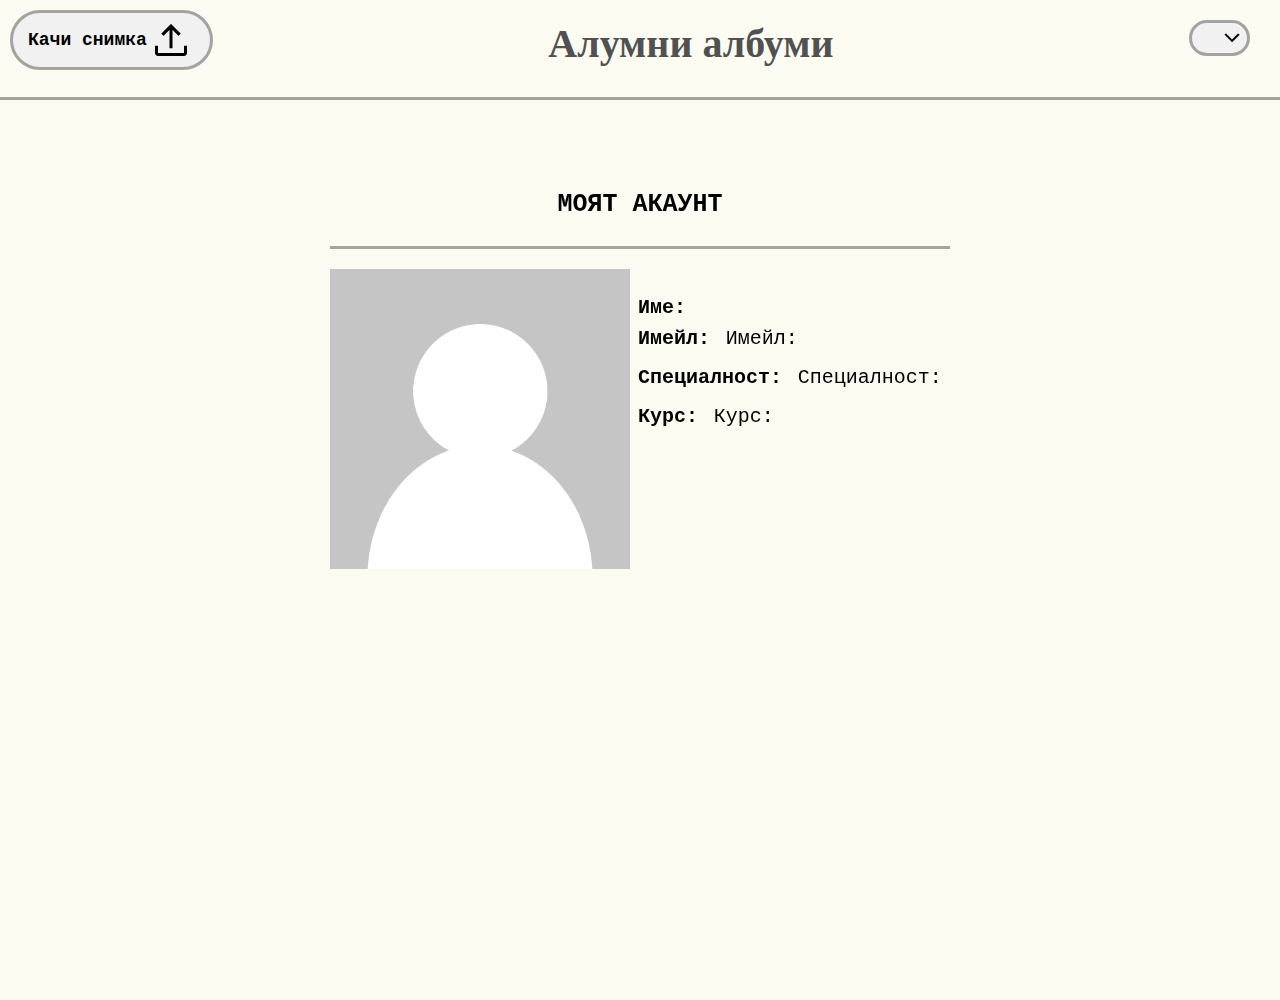
==== commit 7e4444fa: "language change" ====
--- a/client/home-page/home.html
+++ b/client/home-page/home.html
@@ -113,7 +113,7 @@
             <section id="upload-section" class="no-display">
                 <form action="../../server/api/upload.php" method="POST" enctype="multipart/form-data">
                     <input type="file" name="file" accept="image/*" required style="margin:20px 0px;" />
-                    <button type="submit" name="submit" class="form-button">Upload your image</button>
+                    <button type="submit" name="submit" class="form-button">Качи своя снимка</button>
                 </form>
             </section>
 
--- a/client/home-page/css/home.css
+++ b/client/home-page/css/home.css
@@ -13,7 +13,7 @@
     grid-template-columns: repeat(auto-fit, minmax(250px, 1fr));
     gap: 30px;
     border: none;
-    background: #e7e7e7;
+    background: #403a3a0f;
     padding: 20px;
     justify-items: center;
 }
@@ -67,6 +67,7 @@
     display: flex;
     flex-flow: column nowrap;
     justify-content: space-between;
+    background-color: #403a3a0f;
 }
 
 #export-form {
@@ -183,6 +184,12 @@
     align-items: center;
 }
 
+#system-name-header{
+    font-size: 40px;
+    color: #515151;
+    font-family: Amita, cursive;
+}
+
 .option {
     cursor: pointer;
 }
